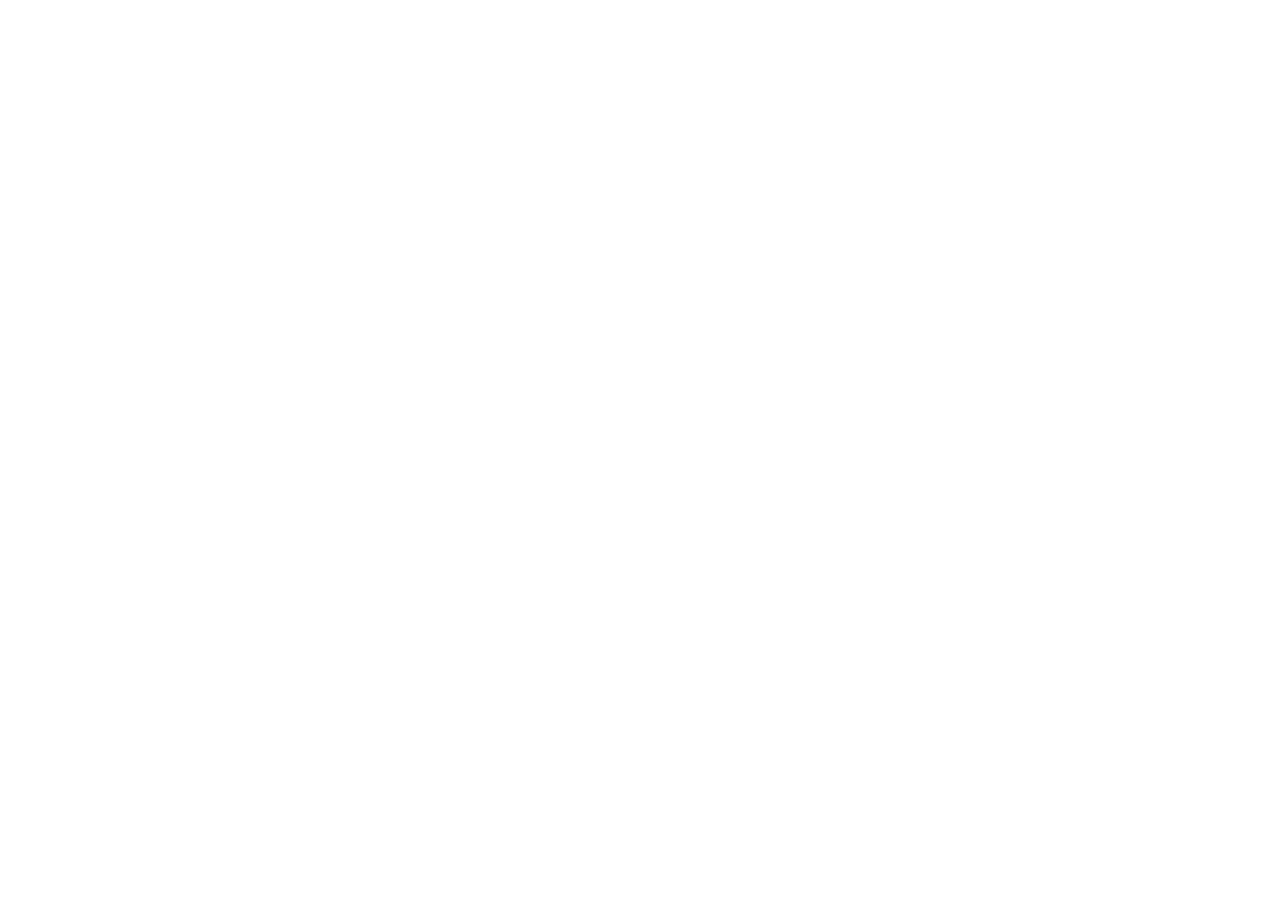
==== index.html @ 592ca48a "Add files via upload" ====
<!DOCTYPE html>
<html lang="en">
<head>
    <meta charset="UTF-8">
    <meta http-equiv="X-UA-Compatible" content="IE=edge">
    <meta name="viewport" content="width=device-width, initial-scale=1.0">
    <title>Daimond</title>
</head>
<body>
    <script>
        let n = 5;
        let string = " ";
        //Upside pyrmid
        for (let i = 1; i <= n; i++ ){
            //printing the spaces 
            for (let j = 1; j > i; j--){
                string +=" ";
            
            }
            //printing star
            for (let k = 0; k < i  * 2 - 1; k++){
                string +="*";
            }
            string +="\n"
        }
        //downside pyramind
        for(let i = 1; i <=n - 1; i++){
            //printing spaces
            for(let j = 0; j < i; j ++){
                string += " ";
            }
            //printing star
            for (let k = (n - i)*2 - 1; k > 0; k--){
                string +="*";
            }
            string += "\n"; 
        }
        console.log(string)
    </script>
</body>
</html>
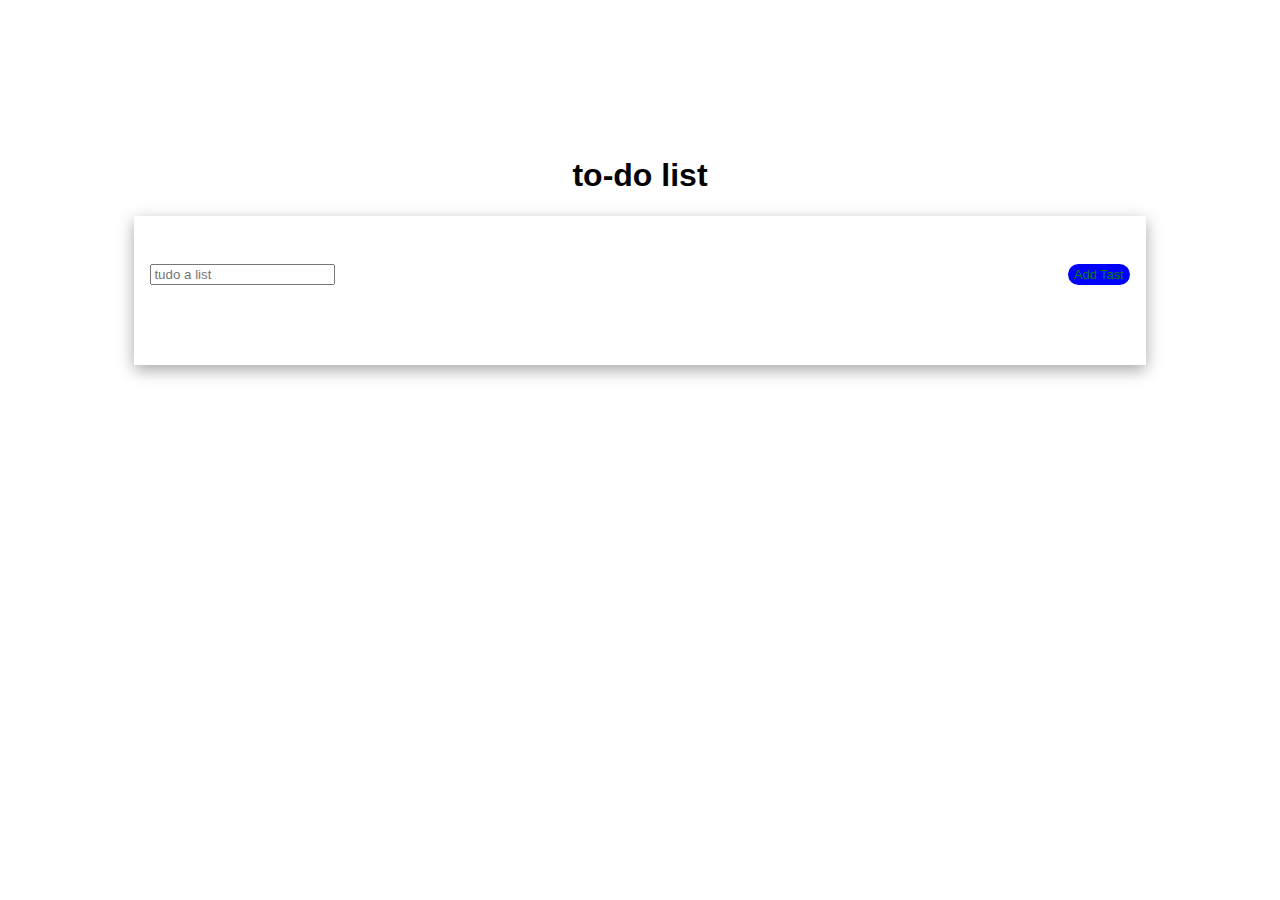
==== commit 39d56f57: "Add files via upload" ====
--- a/index.html
+++ b/index.html
@@ -4,38 +4,136 @@
     <meta charset="UTF-8">
     <meta http-equiv="X-UA-Compatible" content="IE=edge">
     <meta name="viewport" content="width=device-width, initial-scale=1.0">
-    <title>Daimond</title>
+    <style>
+        body {
+            font-family: Arial, Helvetica, sans-serif;
+            text-align: center;
+            padding-top: 10%;
+        }
+        h1{
+            font-weight: bold;
+        }
+        label{
+            margin-bottom: 20px;
+        }
+        #tasklist{
+            list-style-type: upper-roman;
+            padding: 0;
+            margin: 0;
+            text-align: left;
+            padding: 1rem;
+            font-size: 1.2rem;
+        }
+        .task{
+            display: flex;
+            align-items: center;
+            padding: 10px;
+            border-bottom: 2px solid lightblue;
+        }
+        .task span {
+            flex-grow: 1 ;
+        }
+        .task button {
+            background-color: aqua;
+            color: blue;
+            border: none;
+            padding: 5px 10px;
+            cursor: pointer;
+            margin-left: 0.5rem;
+        }
+        .tudo{
+            margin-left: 10%;
+            margin-right: 10%;
+            padding-top: 2rem;
+            padding-bottom: 2rem;
+            text-align: center;
+            box-shadow: rgba(0,0,0,0.35)0px 5px 15px;
+        }
+        label button{
+            font-size: 0.8rem;
+            background-color: blue;
+            color: green;
+            border: none;
+            border-radius: 20px;
+            margin-left: 0.5rem;
+        }
+        .label-tudo{
+            width: auto;
+            display: flex;
+            flex-direction: row;
+            justify-content: space-between;
+            padding: 1rem ;
+
+        }
+    </style>
+    <title>Ass tudo</title>
 </head>
 <body>
+    <h1>to-do list</h1>
+    <div class="tudo">
+        <label>
+            <div class="label-tudo">
+                <input type="text" id="taskInput" placeholder="tudo a list">
+                <button type="button" onclick="addTask()"> Add Tast</button>
+            </div>
+        </label>
+        <ul id="tasklist"></ul>
+    </div>
     <script>
-        let n = 5;
-        let string = " ";
-        //Upside pyrmid
-        for (let i = 1; i <= n; i++ ){
-            //printing the spaces 
-            for (let j = 1; j > i; j--){
-                string +=" ";
-            
-            }
-            //printing star
-            for (let k = 0; k < i  * 2 - 1; k++){
-                string +="*";
-            }
-            string +="\n"
+        function addTask() {
+            var taskinput = document.getElementById("taskinput");
+            var task = taskInput.value;
+            // switch(task){
+            //    case taskinput=0:
+            //     addtask();
+            //     break;
+            // }
+            // create a new li element
+            var li = document.createElement("li");
+            li.className = "task";
+            //create a new span element
+            var span = document.createElement("span");
+            span.innerHTML = "task";
+            //create a new delete button element
+            var deleteBtn = document.createElement("button");
+            deleteBtn.innerHTML = "Delete";
+            deleteBtn.onclick = deleteTask;
+            //create a new edit button element
+            var editbtn = document.createElement("button");
+            deleteBtn.innerHTML ="Edit";
+            deleteBtn.onclick = editTask;
+            //add the task and delete button to the li element
+            li.appendChild(span);
+            li.appendChild(editbtn);
+            li.appendChild(deleteBtn)
+            // clear the task input
+            taskInput.value = "";
+
         }
-        //downside pyramind
-        for(let i = 1; i <=n - 1; i++){
-            //printing spaces
-            for(let j = 0; j < i; j ++){
-                string += " ";
-            }
-            //printing star
-            for (let k = (n - i)*2 - 1; k > 0; k--){
-                string +="*";
-            }
-            string += "\n"; 
+        function deleteTask(e){
+            var task = e.target.parentElement;
+            var taskList =  task.parentElement;
+            taskList.removechild(task);
         }
-        console.log(string)
+        function editTask(e){
+            var task = e.target.parentElement;
+            var input = document.createElement("input");
+            input.type = "text";
+            input.value = task.fristChild.innerHTML;
+            task.removechild(input, task.fristChild);
+            e.target.innerHTML = "save";
+            e.target.onclick = saveTask;
+        }
+        function saveTask(e) {
+            var task = e.target.parentElement;
+            var input = task.fristChild;
+            var span = document.createElement("span")
+            span.innerHTML = input.value;
+            task.replaceChild(span, input);
+            e.target.innerHTML = "Edit";
+            e.target.onclick = editTask;
+        }
+
     </script>
 </body>
-</html>+</html> 